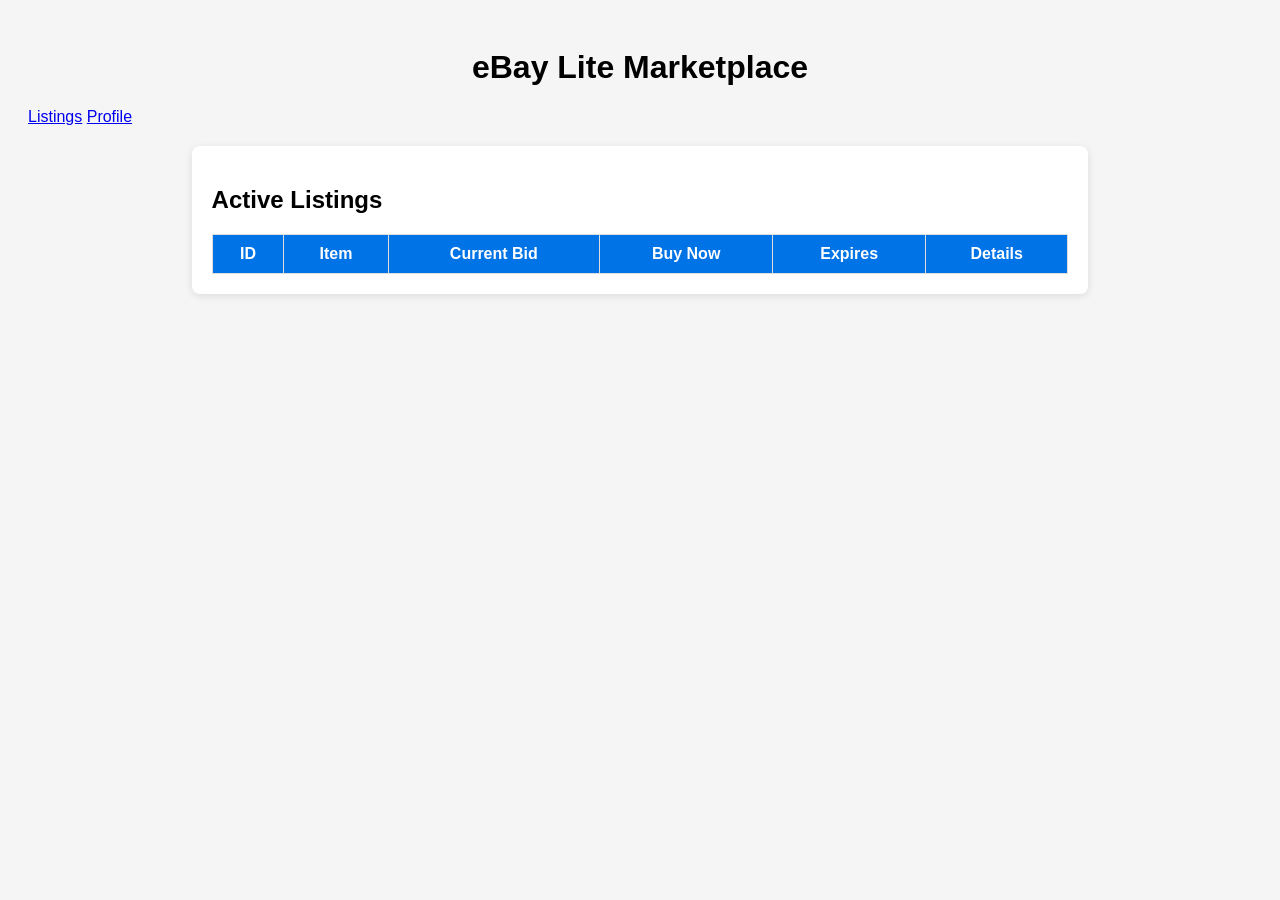
==== frontend/item.html @ 26403f03 "Create item.html" ====
<!DOCTYPE html>
<html>
<head>
<title>eBay Lite Marketplace</title>
<link rel="stylesheet" href="style.css">
</head>

<body>

<header>
<h1>eBay Lite Marketplace</h1>

<nav>
<a href="index.html">Listings</a>
<a href="profile.html">Profile</a>
</nav>
</header>

<div class="container">

<h2>Active Listings</h2>

<table id="itemsTable">

<thead>
<tr>
<th>ID</th>
<th>Item</th>
<th>Current Bid</th>
<th>Buy Now</th>
<th>Expires</th>
<th>Details</th>
</tr>
</thead>

<tbody></tbody>

</table>

</div>

<script src="listings.js"></script>

</body>
</html>
---- frontend/style.css ----
body{
font-family: Arial, sans-serif;
background:#f5f5f5;
padding:20px;
}

h1{
text-align:center;
}

.container{
background:white;
padding:20px;
margin:20px auto;
width:70%;
border-radius:8px;
box-shadow:0 2px 8px rgba(0,0,0,0.1);
}

table{
width:100%;
border-collapse:collapse;
}

th{
background:#0073e6;
color:white;
}

th, td{
padding:10px;
border:1px solid #ddd;
text-align:center;
}

button{
background:#0073e6;
color:white;
border:none;
padding:6px 12px;
border-radius:4px;
cursor:pointer;
}

button:hover{
background:#005bb5;
}

input{
padding:6px;
margin:5px;
}
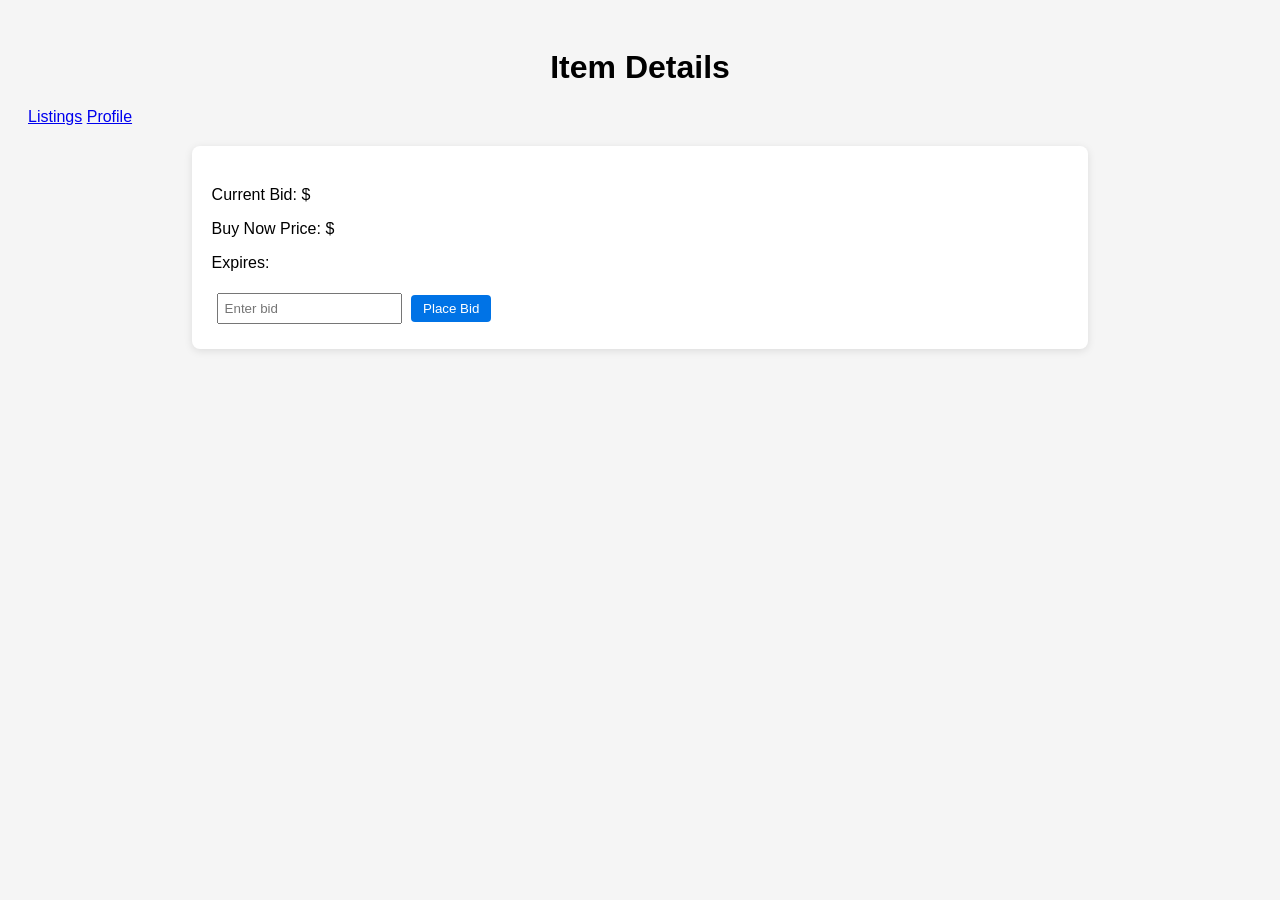
==== commit ebcdafe8: "Update item.html" ====
--- a/frontend/item.html
+++ b/frontend/item.html
@@ -1,45 +1,39 @@
 <!DOCTYPE html>
 <html>
+
 <head>
-<title>eBay Lite Marketplace</title>
+<title>Item Details</title>
 <link rel="stylesheet" href="style.css">
 </head>
 
 <body>
 
 <header>
-<h1>eBay Lite Marketplace</h1>
+
+<h1>Item Details</h1>
 
 <nav>
 <a href="index.html">Listings</a>
 <a href="profile.html">Profile</a>
 </nav>
+
 </header>
 
 <div class="container">
 
-<h2>Active Listings</h2>
+<h2 id="itemName"></h2>
 
-<table id="itemsTable">
+<p>Current Bid: $<span id="currentBid"></span></p>
+<p>Buy Now Price: $<span id="buyNow"></span></p>
+<p>Expires: <span id="expires"></span></p>
 
-<thead>
-<tr>
-<th>ID</th>
-<th>Item</th>
-<th>Current Bid</th>
-<th>Buy Now</th>
-<th>Expires</th>
-<th>Details</th>
-</tr>
-</thead>
+<input id="bidAmount" placeholder="Enter bid">
 
-<tbody></tbody>
-
-</table>
+<button onclick="placeBid()">Place Bid</button>
 
 </div>
 
-<script src="listings.js"></script>
+<script src="item.js"></script>
 
 </body>
 </html>
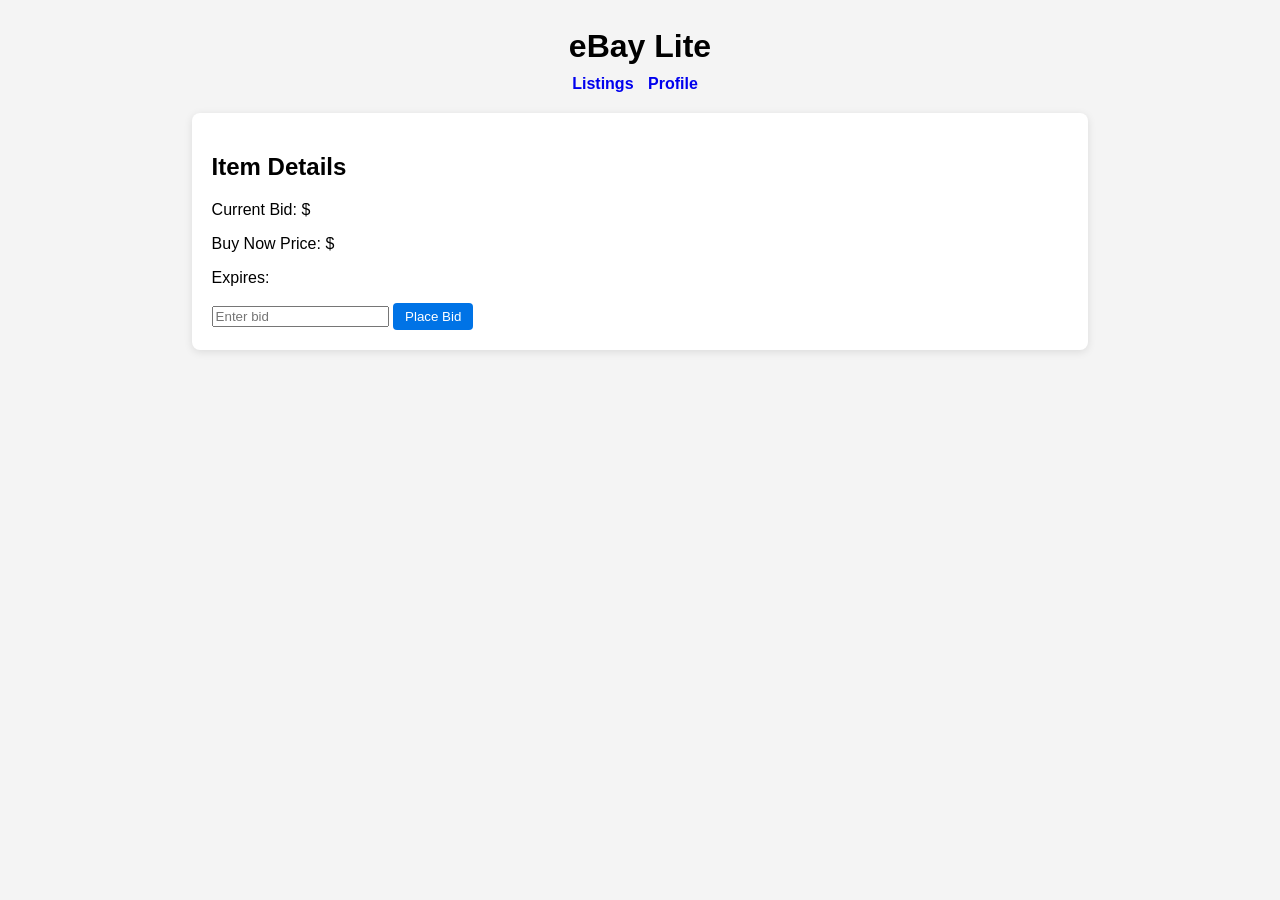
==== commit 2ecb3859: "added login/signup flow" ====
--- a/frontend/item.html
+++ b/frontend/item.html
@@ -2,38 +2,38 @@
 <html>
 
 <head>
-<title>Item Details</title>
-<link rel="stylesheet" href="style.css">
+    <title>Item Details</title>
+    <link rel="stylesheet" href="style.css">
 </head>
 
 <body>
 
-<header>
+    <header>
+        <h1>eBay Lite</h1>
 
-<h1>Item Details</h1>
+        <nav>
+            <a href="/marketplace.html">Listings</a>
+            <a href="/profile.html">Profile</a>
+        </nav>
+    </header>
 
-<nav>
-<a href="index.html">Listings</a>
-<a href="profile.html">Profile</a>
-</nav>
+    <div class="container">
 
-</header>
+        <h2>Item Details</h2>
+        <h3 id="itemName"></h3>
 
-<div class="container">
+        <p>Current Bid: $<span id="currentBid"></span></p>
+        <p>Buy Now Price: $<span id="buyNow"></span></p>
+        <p>Expires: <span id="expires"></span></p>
 
-<h2 id="itemName"></h2>
+        <input id="bidAmount" placeholder="Enter bid">
 
-<p>Current Bid: $<span id="currentBid"></span></p>
-<p>Buy Now Price: $<span id="buyNow"></span></p>
-<p>Expires: <span id="expires"></span></p>
+        <button onclick="placeBid()">Place Bid</button>
 
-<input id="bidAmount" placeholder="Enter bid">
+    </div>
 
-<button onclick="placeBid()">Place Bid</button>
-
-</div>
-
-<script src="item.js"></script>
+    <script src="item.js"></script>
 
 </body>
-</html>
+
+</html>
--- a/frontend/style.css
+++ b/frontend/style.css
@@ -1,30 +1,95 @@
 body{
-font-family: Arial, sans-serif;
-background:#f5f5f5;
+font-family:Arial;
+background:#f4f4f4;
 padding:20px;
 }
 
-h1{
+header{
+display:flex;
+flex-direction:column;
+align-items:center;
+margin-bottom:20px;
+}
+
+header h1{
+margin:0;
 text-align:center;
+}
+
+nav{
+margin-top:10px;
+}
+
+nav a{
+margin-right:10px;
+text-decoration:none;
+font-weight:bold;
 }
 
 .container{
 background:white;
 padding:20px;
-margin:20px auto;
+margin:auto;
 width:70%;
 border-radius:8px;
 box-shadow:0 2px 8px rgba(0,0,0,0.1);
 }
 
+.page-title{
+text-align:center;
+margin-bottom:6px;
+}
+
+.page-subtitle{
+text-align:center;
+margin-top:0;
+margin-bottom:20px;
+}
+
+.auth-actions{
+display:flex;
+justify-content:center;
+gap:12px;
+margin-bottom:16px;
+}
+
+.auth-block{
+border:1px solid #ddd;
+border-radius:8px;
+padding:16px;
+width:320px;
+margin:0 auto;
+background:#fafafa;
+}
+
+.auth-block h3{
+margin-top:0;
+text-align:center;
+}
+
+.auth-block input{
+display:block;
+width:100%;
+margin-bottom:10px;
+padding:8px;
+border:1px solid #ccc;
+border-radius:6px;
+box-sizing:border-box;
+}
+
+.hidden{
+display:none;
+}
+
+#authMessage{
+text-align:center;
+margin-top:12px;
+font-weight:bold;
+}
+
 table{
 width:100%;
 border-collapse:collapse;
-}
-
-th{
-background:#0073e6;
-color:white;
 }
 
 th, td{
@@ -33,20 +98,16 @@
 text-align:center;
 }
 
+th{
+background:#0073e6;
+color:white;
+}
+
 button{
+padding:6px 12px;
 background:#0073e6;
 color:white;
 border:none;
-padding:6px 12px;
 border-radius:4px;
 cursor:pointer;
 }
-
-button:hover{
-background:#005bb5;
-}
-
-input{
-padding:6px;
-margin:5px;
-}
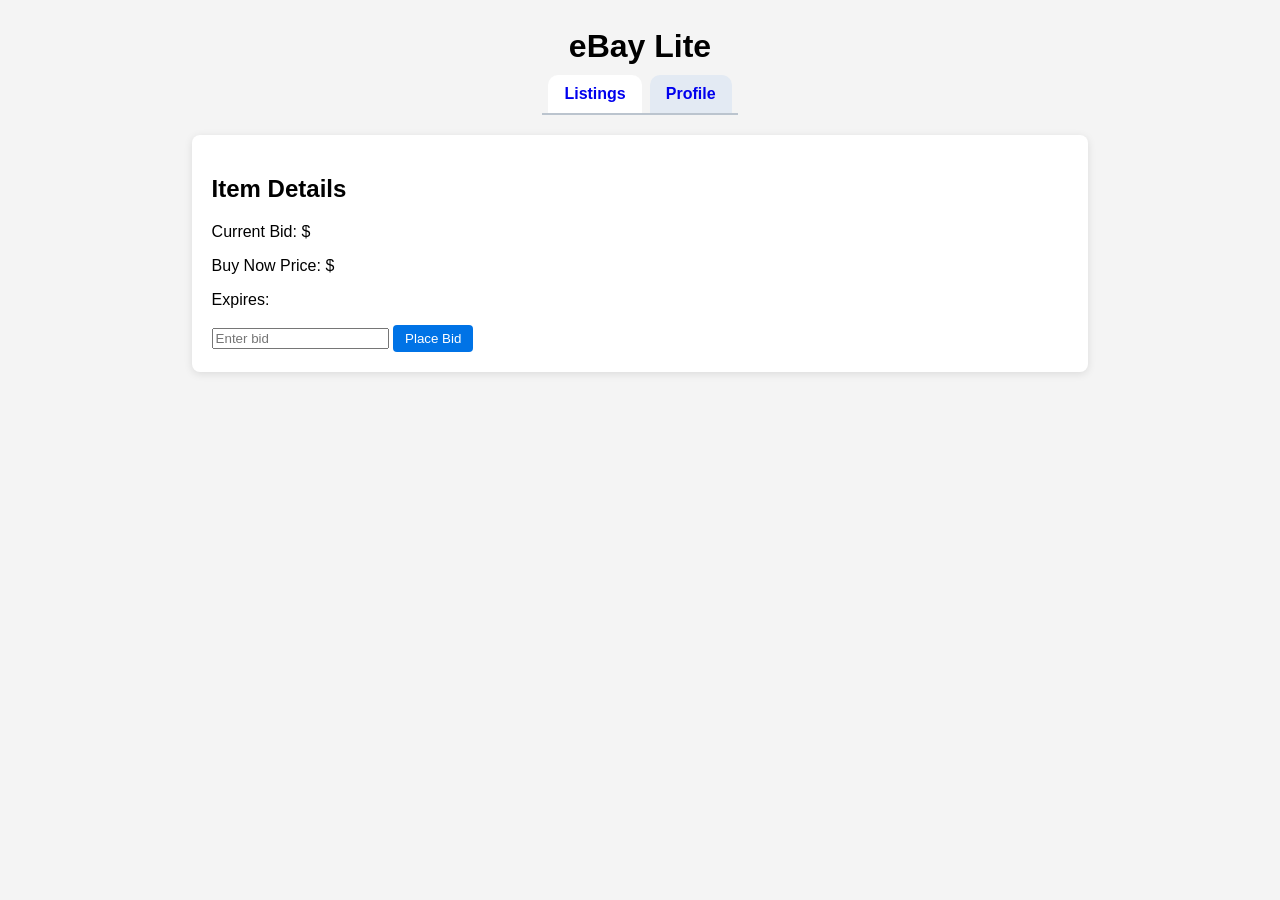
==== commit 0df6ed0a: "finshed login,signup,signout,deleteaccount started profile page info" ====
--- a/frontend/item.html
+++ b/frontend/item.html
@@ -11,9 +11,9 @@
     <header>
         <h1>eBay Lite</h1>
 
-        <nav>
-            <a href="/marketplace.html">Listings</a>
-            <a href="/profile.html">Profile</a>
+        <nav class="tab-nav">
+            <a class="tab-link active" href="/marketplace.html">Listings</a>
+            <a class="tab-link" href="/profile.html">Profile</a>
         </nav>
     </header>
 
@@ -33,6 +33,7 @@
     </div>
 
     <script src="item.js"></script>
+    <script src="auth.js"></script>
 
 </body>
 
--- a/frontend/style.css
+++ b/frontend/style.css
@@ -24,6 +24,28 @@
 margin-right:10px;
 text-decoration:none;
 font-weight:bold;
+}
+
+.tab-nav{
+display:flex;
+gap:8px;
+margin-top:10px;
+border-bottom:2px solid #bbc4ce;
+padding:0 6px;
+text-decoration: none;
+}
+
+.tab-link{
+margin-right:0;
+padding:10px 16px;
+border-radius:10px 10px 0 0;
+background:#e3eaf3;
+font-weight:bold;
+}
+
+.tab-link.active{
+background:#ffffff;
+border-color:#cfd8e3;
 }
 
 .container{
@@ -111,3 +133,22 @@
 border-radius:4px;
 cursor:pointer;
 }
+
+.signout-btn{
+margin-top:14px;
+}
+
+.profile-actions{
+display:flex;
+gap:10px;
+margin-top:14px;
+}
+
+.danger-btn{
+background:#c62828;
+}
+
+#profileActionMessage{
+margin-top:10px;
+font-weight:bold;
+}
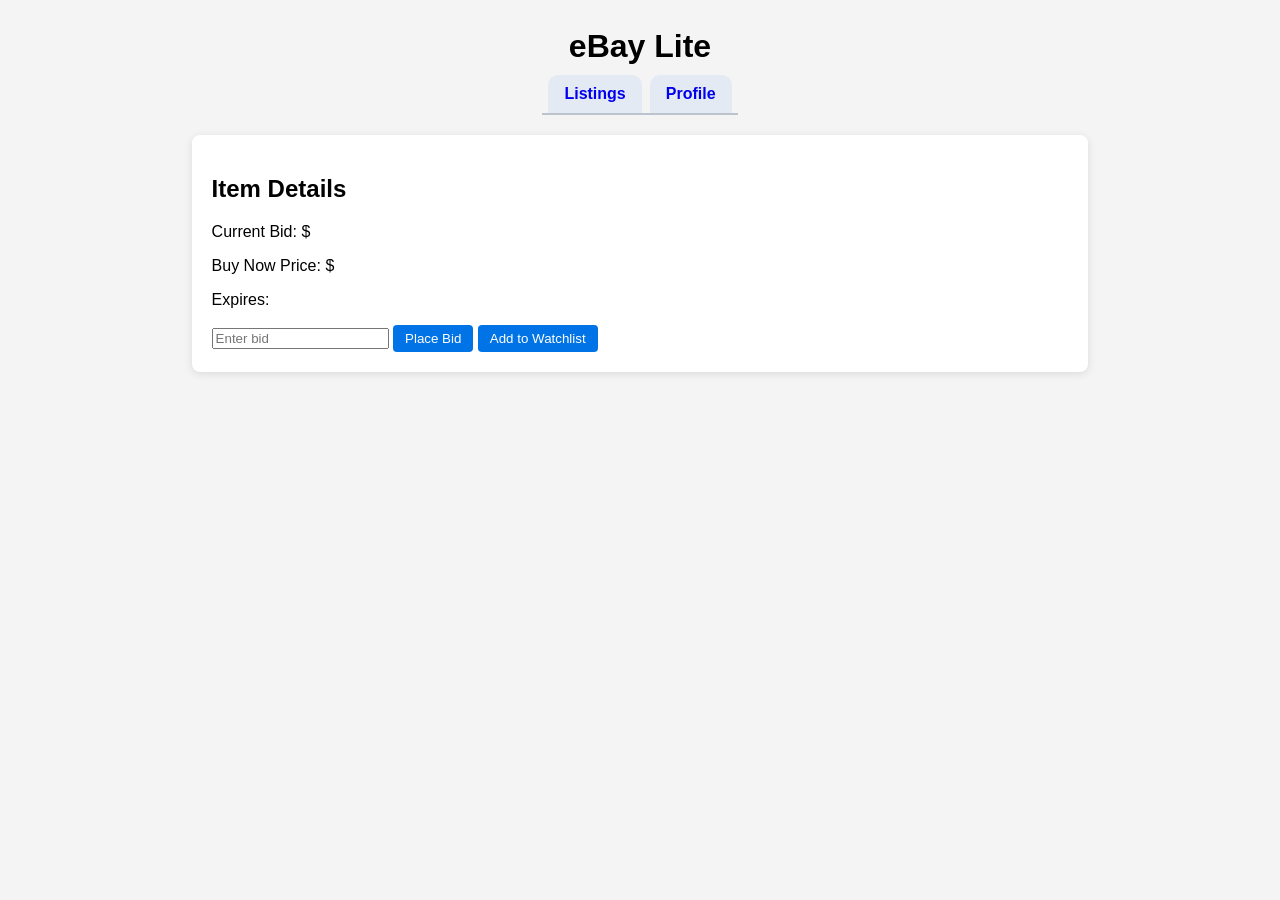
==== commit 9deb723a: "Implemented bidding fix, watchlist feature, profile data, and auction history tracking" ====
--- a/frontend/item.html
+++ b/frontend/item.html
@@ -10,18 +10,18 @@
 
     <header>
         <h1>eBay Lite</h1>
-
-        <nav class="tab-nav">
-            <a class="tab-link active" href="/marketplace.html">Listings</a>
-            <a class="tab-link" href="/profile.html">Profile</a>
-        </nav>
+	<nav class="tab-nav">
+		<a class="tab-link" href="./marketplace.html">Listings</a>
+		<a class="tab-link" href="./profile.html">Profile</a>
+	</nav>
     </header>
 
     <div class="container">
 
         <h2>Item Details</h2>
         <h3 id="itemName"></h3>
-
+	
+	<p id="description"></p>
         <p>Current Bid: $<span id="currentBid"></span></p>
         <p>Buy Now Price: $<span id="buyNow"></span></p>
         <p>Expires: <span id="expires"></span></p>
@@ -29,7 +29,7 @@
         <input id="bidAmount" placeholder="Enter bid">
 
         <button onclick="placeBid()">Place Bid</button>
-
+	<button onclick="addToWatchlist()">Add to Watchlist</button>
     </div>
 
     <script src="item.js"></script>
@@ -37,4 +37,4 @@
 
 </body>
 
-</html>+</html>
--- a/frontend/style.css
+++ b/frontend/style.css
@@ -144,6 +144,40 @@
 margin-top:14px;
 }
 
+#createListingBtn{
+margin-bottom:12px;
+}
+
+.listing-form{
+display:flex;
+flex-direction:column;
+gap:8px;
+max-width:380px;
+margin-bottom:16px;
+}
+
+.listing-form input{
+padding:8px;
+border:1px solid #ccc;
+border-radius:6px;
+}
+
+.listing-form select{
+padding:8px;
+border:1px solid #ccc;
+border-radius:6px;
+}
+
+.listing-form label{
+font-size:14px;
+font-weight:bold;
+}
+
+.listing-form-actions{
+display:flex;
+gap:8px;
+}
+
 .danger-btn{
 background:#c62828;
 }
@@ -152,3 +186,10 @@
 margin-top:10px;
 font-weight:bold;
 }
+
+.print-logs-btn{
+position:fixed;
+left:20px;
+bottom:20px;
+z-index:1000;
+}
